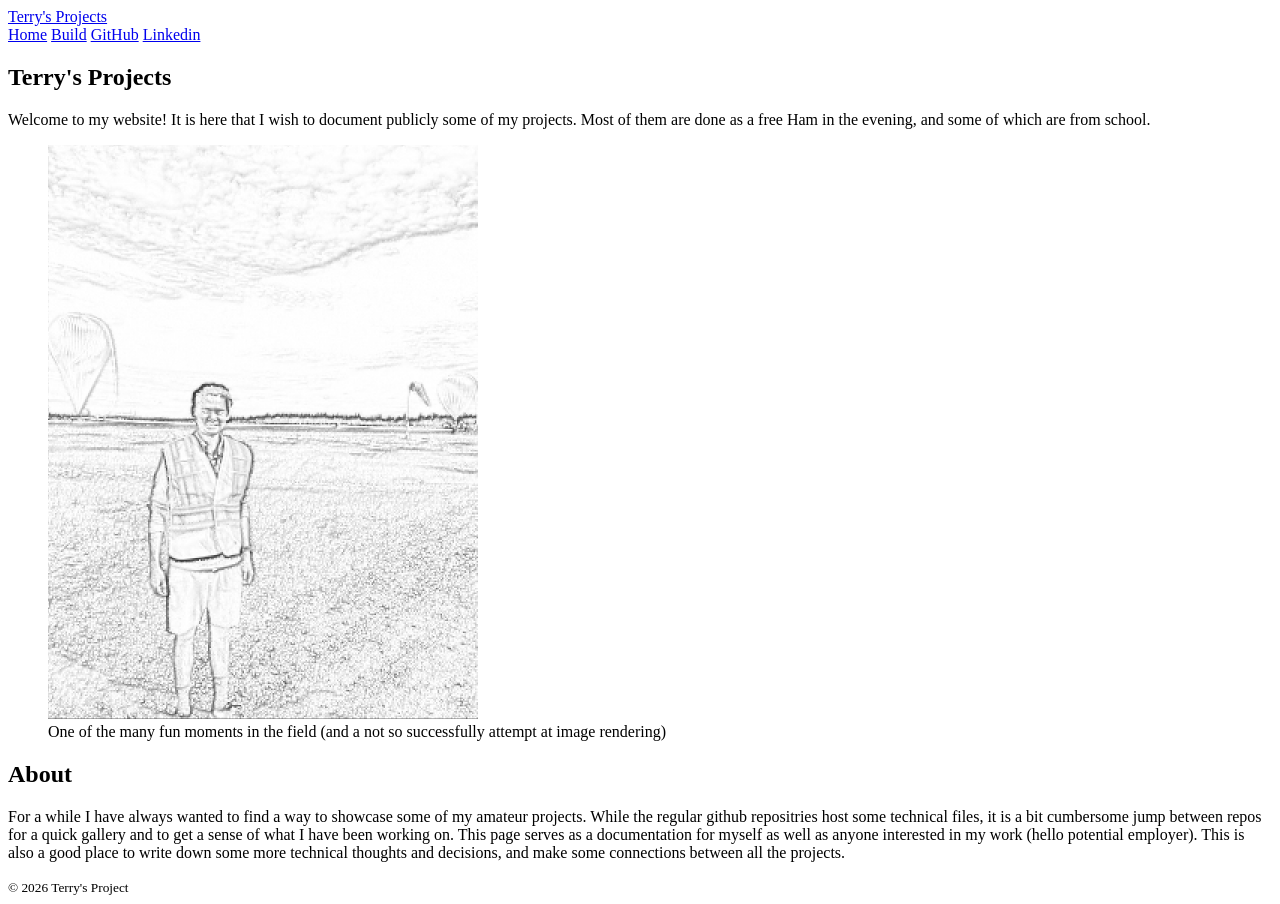
==== index.html @ caa73459 "added intro" ====
<!DOCTYPE html>
<html lang="en">
<head>
  <meta charset="utf-8">
  <meta name="viewport" content="width=device-width, initial-scale=1">
  <title> Terry's Projects</title>
  <meta name="description" content="A short description of the project.">
  <!-- Relative paths (no leading slash) so it works under /YOUR-REPO/ -->
  <link rel="stylesheet" href="assets/style.css">
</head>
<body>

  <header class="site-header">
    <a class="brand" href="./">Terry's Projects</a>
    <nav>
      <a href="./" aria-current="page">Home</a>
      <a href="build.html">Build</a>
      <a href="https://github.com/Terryy315">GitHub</a>
      <a href="https://www.linkedin.com/in/yterry/">Linkedin</a>
    </nav>
  </header>

  <main>

    <!-- Hero / intro -->
    <section class="hero">
      <h1>Terry's Projects</h1>
      <p class="lead">Welcome to my website! It is here that I wish to document publicly some of my projects. Most of them are done as a free Ham in the evening, and some of which are from school.</p>
      <figure>
        <img src="images/habitat.png" alt="Terry in his natural habitat">
        <figcaption>One of the many fun moments in the field (and a not so successfully attempt at image rendering)</figcaption>
      </figure>
    </section>

    <!-- Regular text section -->
    <section>
      <h2>About</h2>
      <p>
        For a while I have always wanted to find a way to showcase some of my amateur projects. While the regular github repositries host some technical files,
	it is a bit cumbersome jump between repos for a quick gallery and to get a sense of what I have been working on. This page serves as a documentation for myself as well as anyone interested in my work (hello potential employer).
	This is also a good place to write down some more technical thoughts and decisions, and make some connections between all the projects. 
      </p>
      <p></p>


  </main>

  <footer class="site-footer">
    <small>&copy; 2026 Terry's Project</small>
  </footer>

</body>
</html>
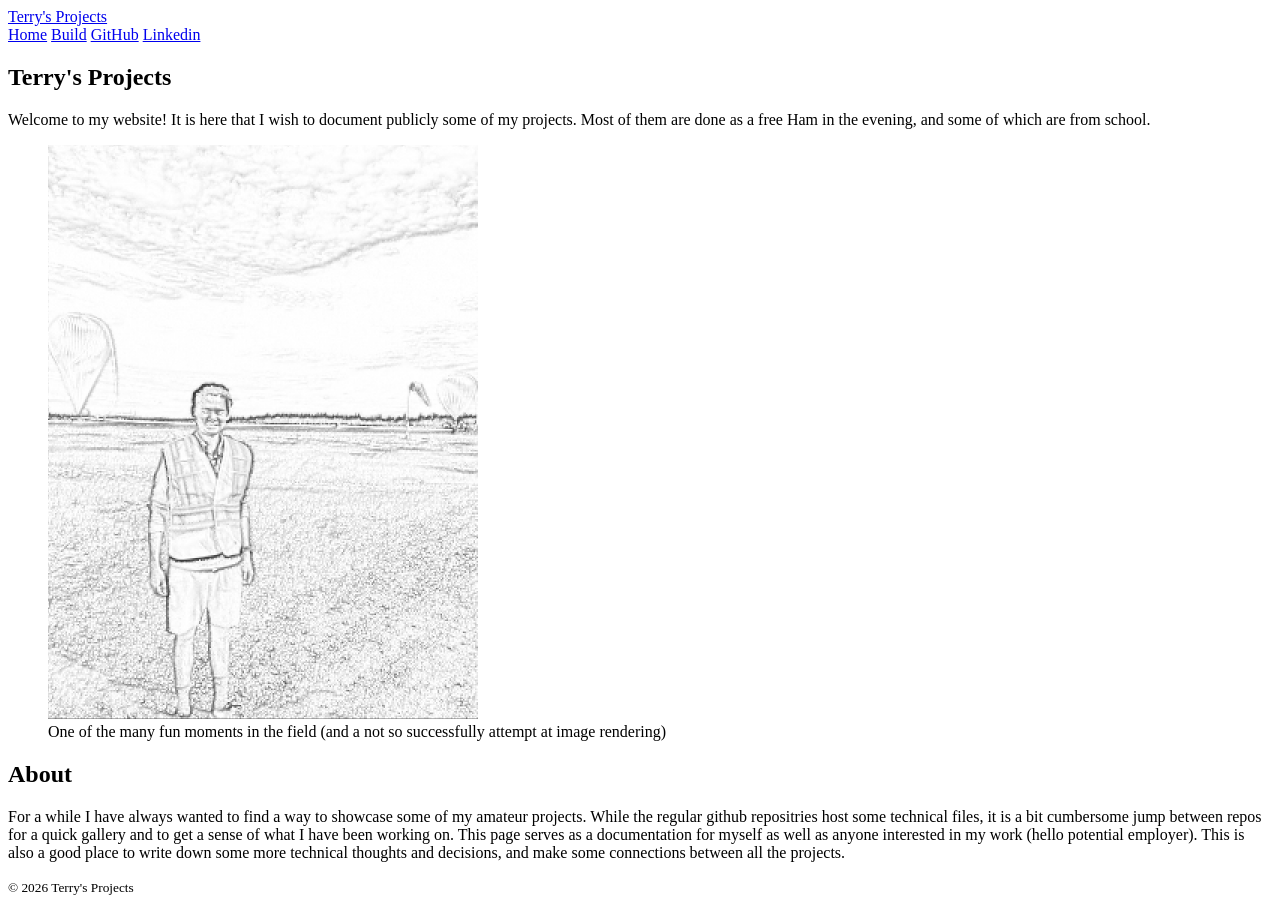
==== commit 9ee9a45f: "added intro" ====
--- a/index.html
+++ b/index.html
@@ -46,7 +46,7 @@
   </main>
 
   <footer class="site-footer">
-    <small>&copy; 2026 Terry's Project</small>
+    <small>&copy; 2026 Terry's Projects</small>
   </footer>
 
 </body>
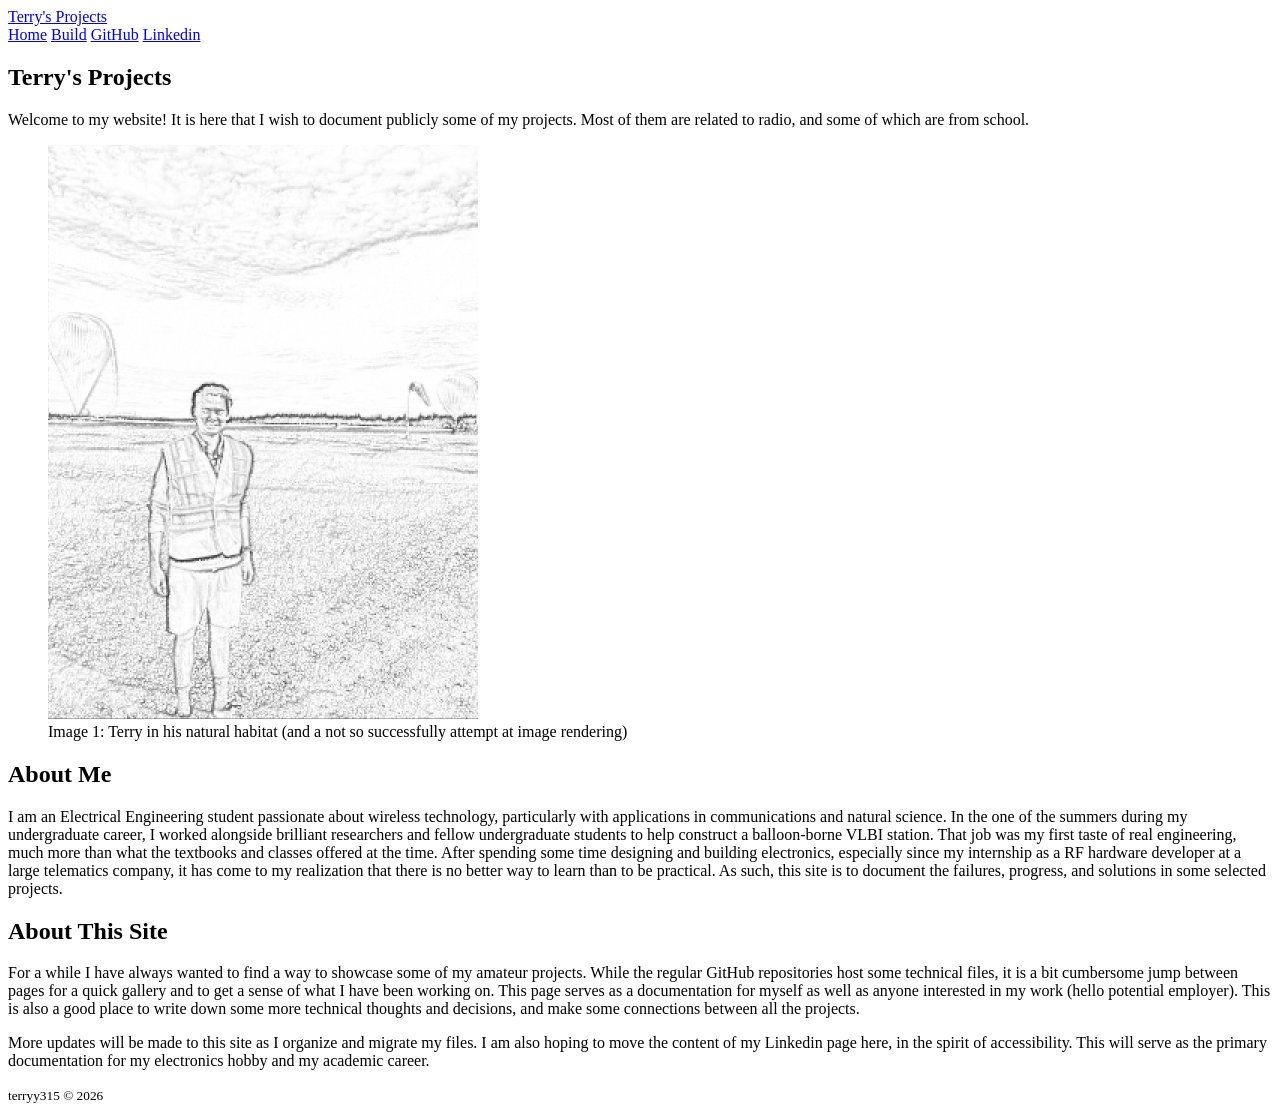
==== commit bee285c3: "fixed image issue" ====
--- a/index.html
+++ b/index.html
@@ -25,28 +25,36 @@
     <!-- Hero / intro -->
     <section class="hero">
       <h1>Terry's Projects</h1>
-      <p class="lead">Welcome to my website! It is here that I wish to document publicly some of my projects. Most of them are done as a free Ham in the evening, and some of which are from school.</p>
+      <p class="lead">Welcome to my website! It is here that I wish to document publicly some of my projects. Most of them are related to radio, and some of which are from school.</p>
       <figure>
         <img src="images/habitat.png" alt="Terry in his natural habitat">
-        <figcaption>One of the many fun moments in the field (and a not so successfully attempt at image rendering)</figcaption>
+        <figcaption>Image 1: Terry in his natural habitat (and a not so successfully attempt at image rendering)</figcaption>
       </figure>
     </section>
 
+    <section>
+      <h2>About Me</h2>
+      <p>
+      I am an Electrical Engineering student passionate about wireless technology, particularly with applications in communications and natural science. In the one of the summers during my undergraduate career, I worked alongside brilliant researchers and fellow undergraduate students to help construct a balloon-borne VLBI station. That job was my first taste of real engineering, much more than what the textbooks and classes offered at the time. After spending some time designing and building electronics, especially since my internship as a RF hardware developer at a large telematics company, it has come to my realization that there is no better way to learn than to be practical. As such, this site is to document the failures, progress, and solutions in some selected projects.
+      </p>
+      <p></p>
+
     <!-- Regular text section -->
     <section>
-      <h2>About</h2>
+      <h2>About This Site</h2>
       <p>
-        For a while I have always wanted to find a way to showcase some of my amateur projects. While the regular github repositries host some technical files,
-	it is a bit cumbersome jump between repos for a quick gallery and to get a sense of what I have been working on. This page serves as a documentation for myself as well as anyone interested in my work (hello potential employer).
+        For a while I have always wanted to find a way to showcase some of my amateur projects. While the regular GitHub repositories host some technical files,
+	it is a bit cumbersome jump between pages for a quick gallery and to get a sense of what I have been working on. This page serves as a documentation for myself as well as anyone interested in my work (hello potential employer).
 	This is also a good place to write down some more technical thoughts and decisions, and make some connections between all the projects. 
       </p>
+      More updates will be made to this site as I organize and migrate my files. I am also hoping to move the content of my Linkedin page here, in the spirit of accessibility. This will serve as the primary documentation for my electronics hobby and my academic career.
       <p></p>
 
 
   </main>
 
   <footer class="site-footer">
-    <small>&copy; 2026 Terry's Projects</small>
+    <small>terryy315 &copy; 2026</small>
   </footer>
 
 </body>
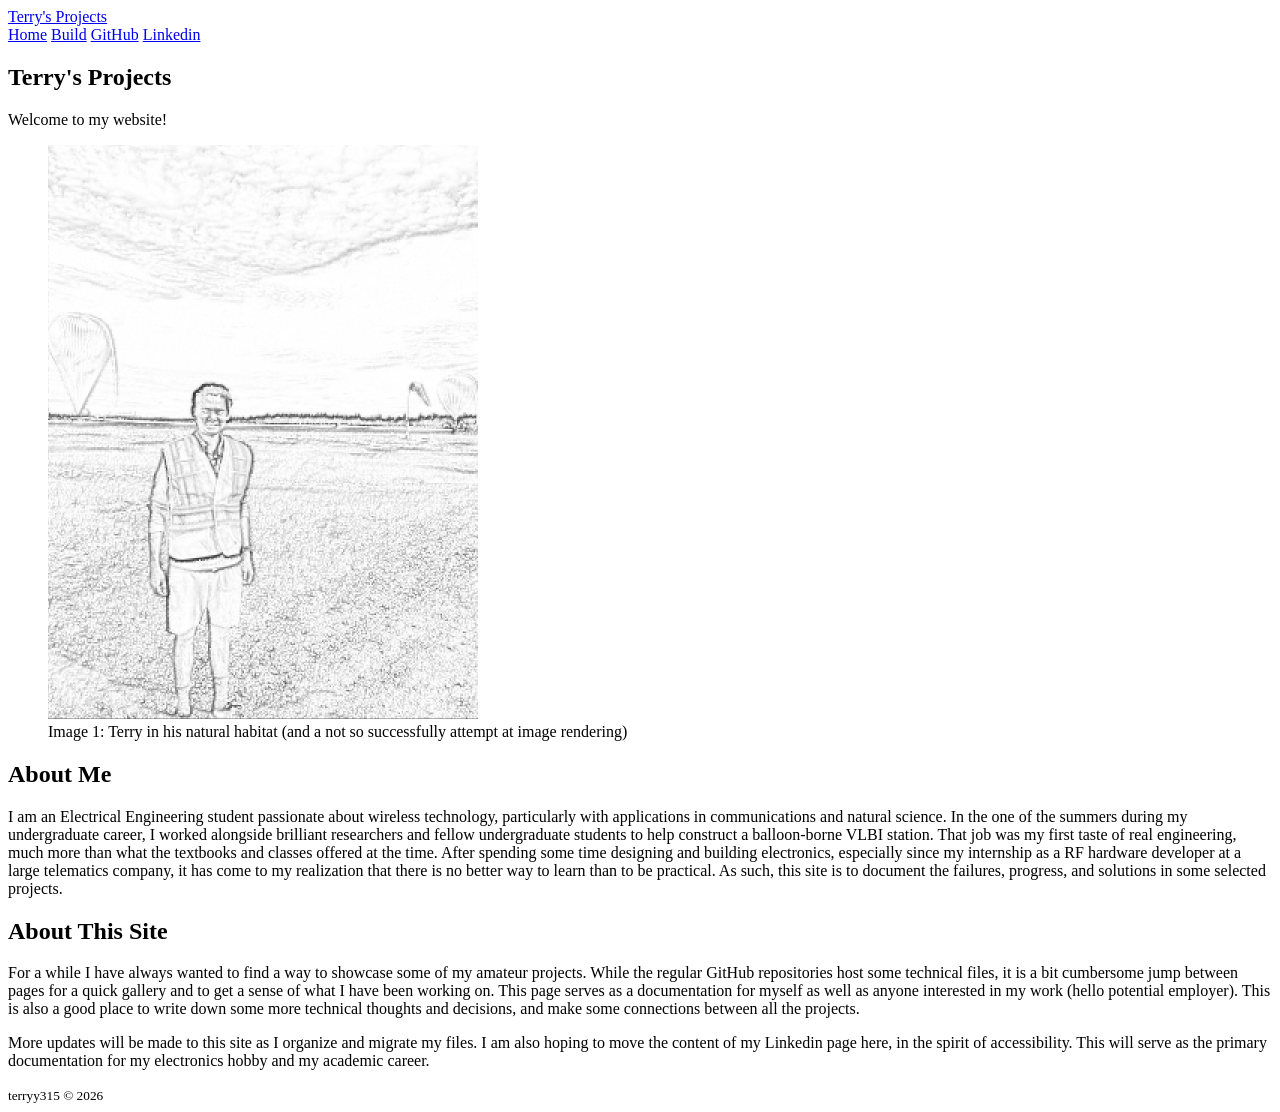
==== commit fc1514d6: "fixed wording" ====
--- a/index.html
+++ b/index.html
@@ -25,7 +25,7 @@
     <!-- Hero / intro -->
     <section class="hero">
       <h1>Terry's Projects</h1>
-      <p class="lead">Welcome to my website! It is here that I wish to document publicly some of my projects. Most of them are related to radio, and some of which are from school.</p>
+      <p class="lead">Welcome to my website!</p>
       <figure>
         <img src="images/habitat.png" alt="Terry in his natural habitat">
         <figcaption>Image 1: Terry in his natural habitat (and a not so successfully attempt at image rendering)</figcaption>
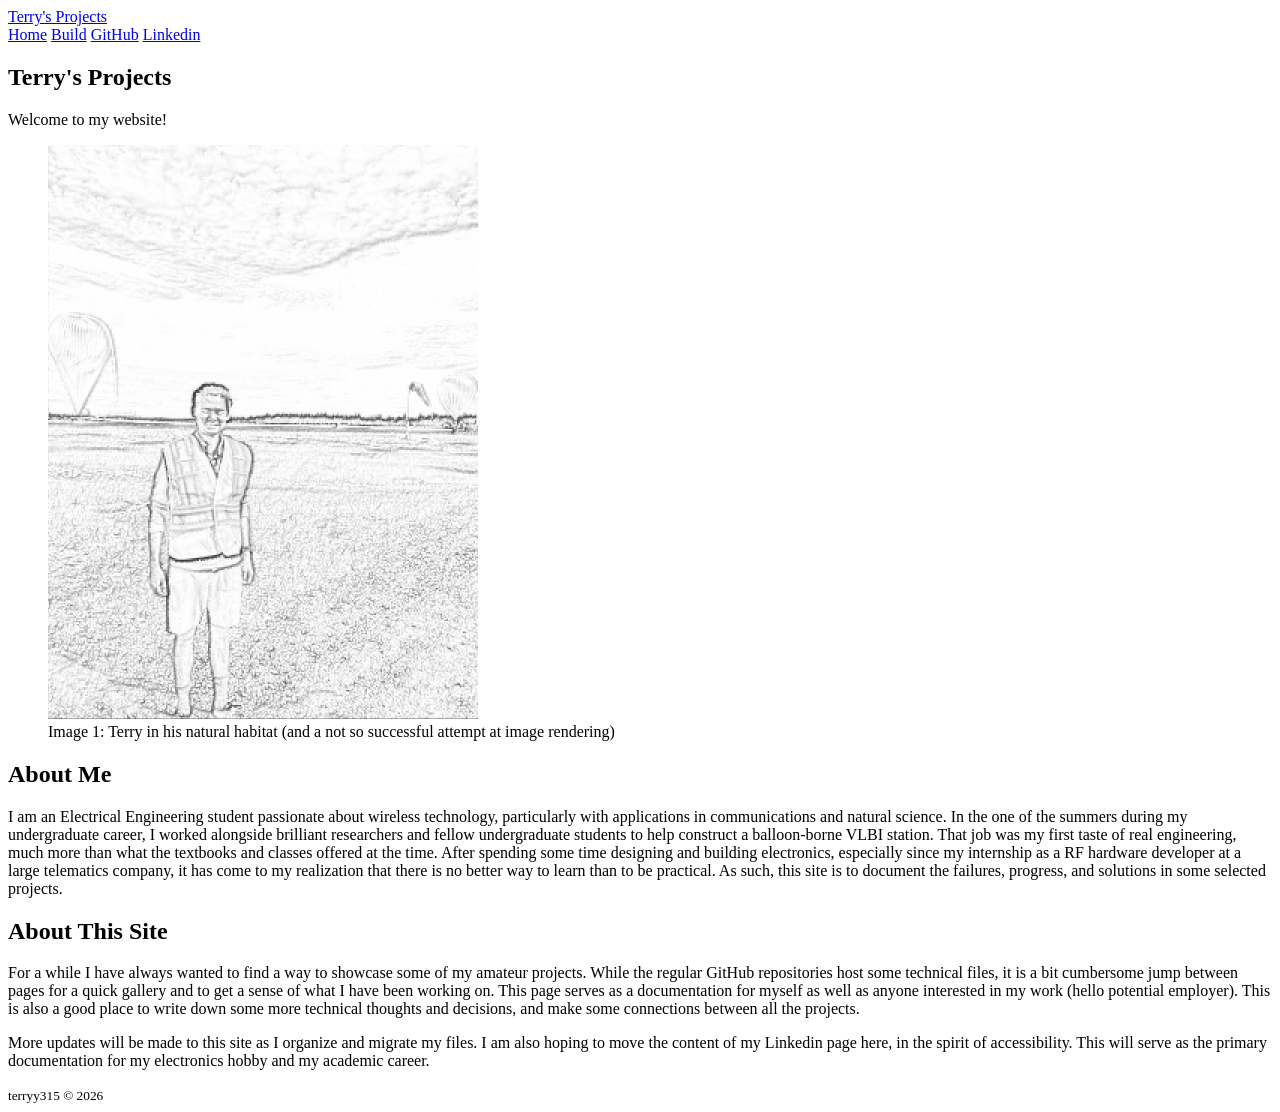
==== commit 046a36ee: "fixed wording" ====
--- a/index.html
+++ b/index.html
@@ -28,7 +28,7 @@
       <p class="lead">Welcome to my website!</p>
       <figure>
         <img src="images/habitat.png" alt="Terry in his natural habitat">
-        <figcaption>Image 1: Terry in his natural habitat (and a not so successfully attempt at image rendering)</figcaption>
+        <figcaption>Image 1: Terry in his natural habitat (and a not so successful attempt at image rendering)</figcaption>
       </figure>
     </section>
 
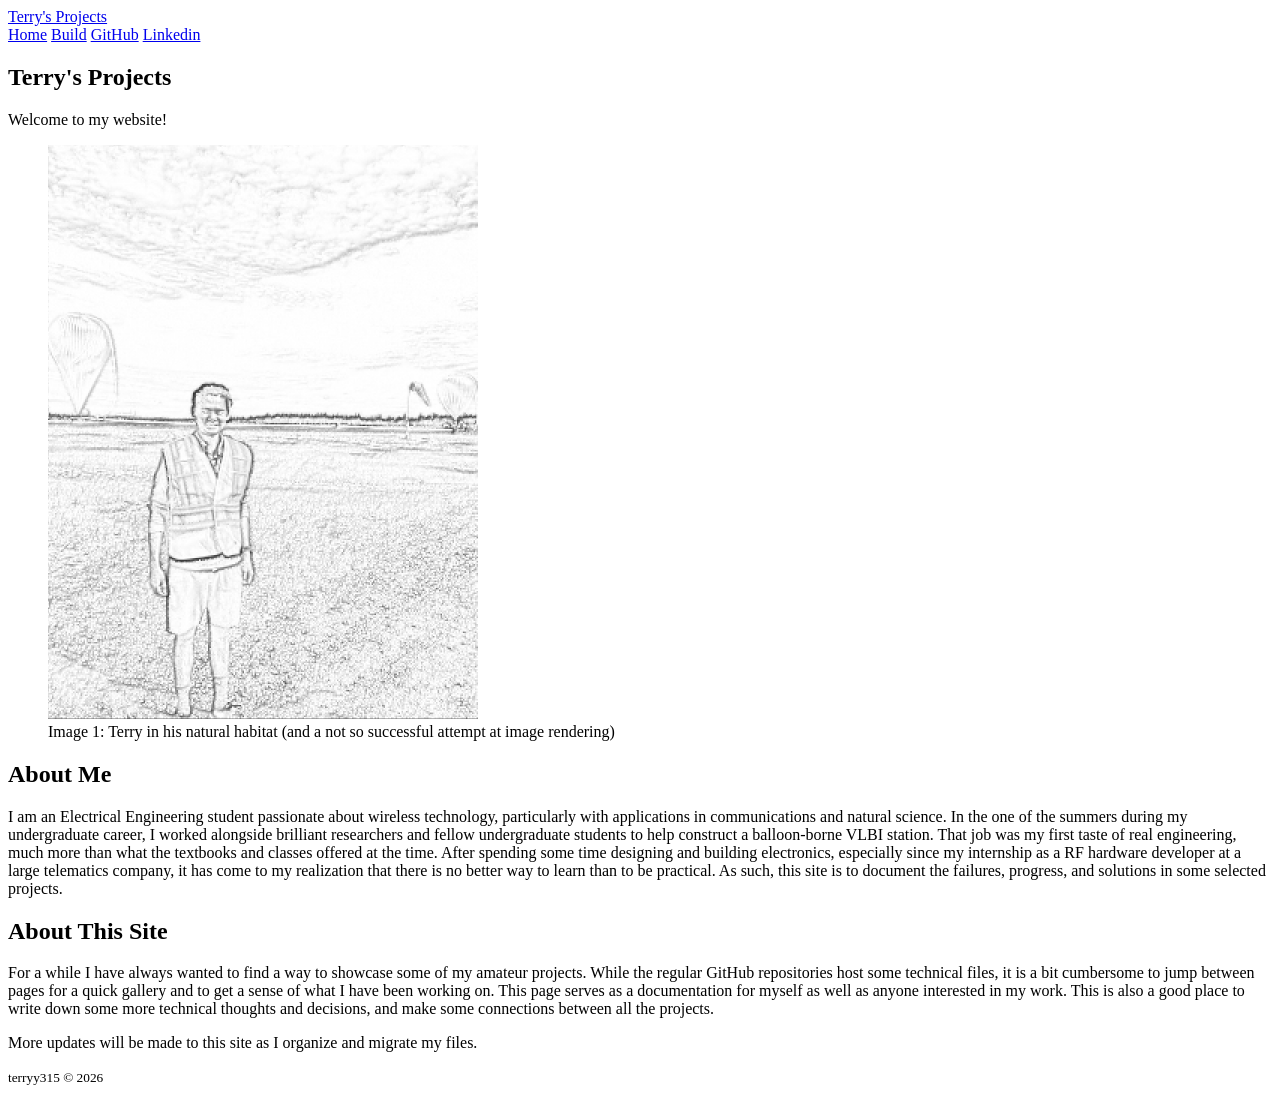
==== commit 95b35393: "fixed wording" ====
--- a/index.html
+++ b/index.html
@@ -44,10 +44,10 @@
       <h2>About This Site</h2>
       <p>
         For a while I have always wanted to find a way to showcase some of my amateur projects. While the regular GitHub repositories host some technical files,
-	it is a bit cumbersome jump between pages for a quick gallery and to get a sense of what I have been working on. This page serves as a documentation for myself as well as anyone interested in my work (hello potential employer).
+	it is a bit cumbersome to jump between pages for a quick gallery and to get a sense of what I have been working on. This page serves as a documentation for myself as well as anyone interested in my work.
 	This is also a good place to write down some more technical thoughts and decisions, and make some connections between all the projects. 
       </p>
-      More updates will be made to this site as I organize and migrate my files. I am also hoping to move the content of my Linkedin page here, in the spirit of accessibility. This will serve as the primary documentation for my electronics hobby and my academic career.
+      More updates will be made to this site as I organize and migrate my files.
       <p></p>
 
 
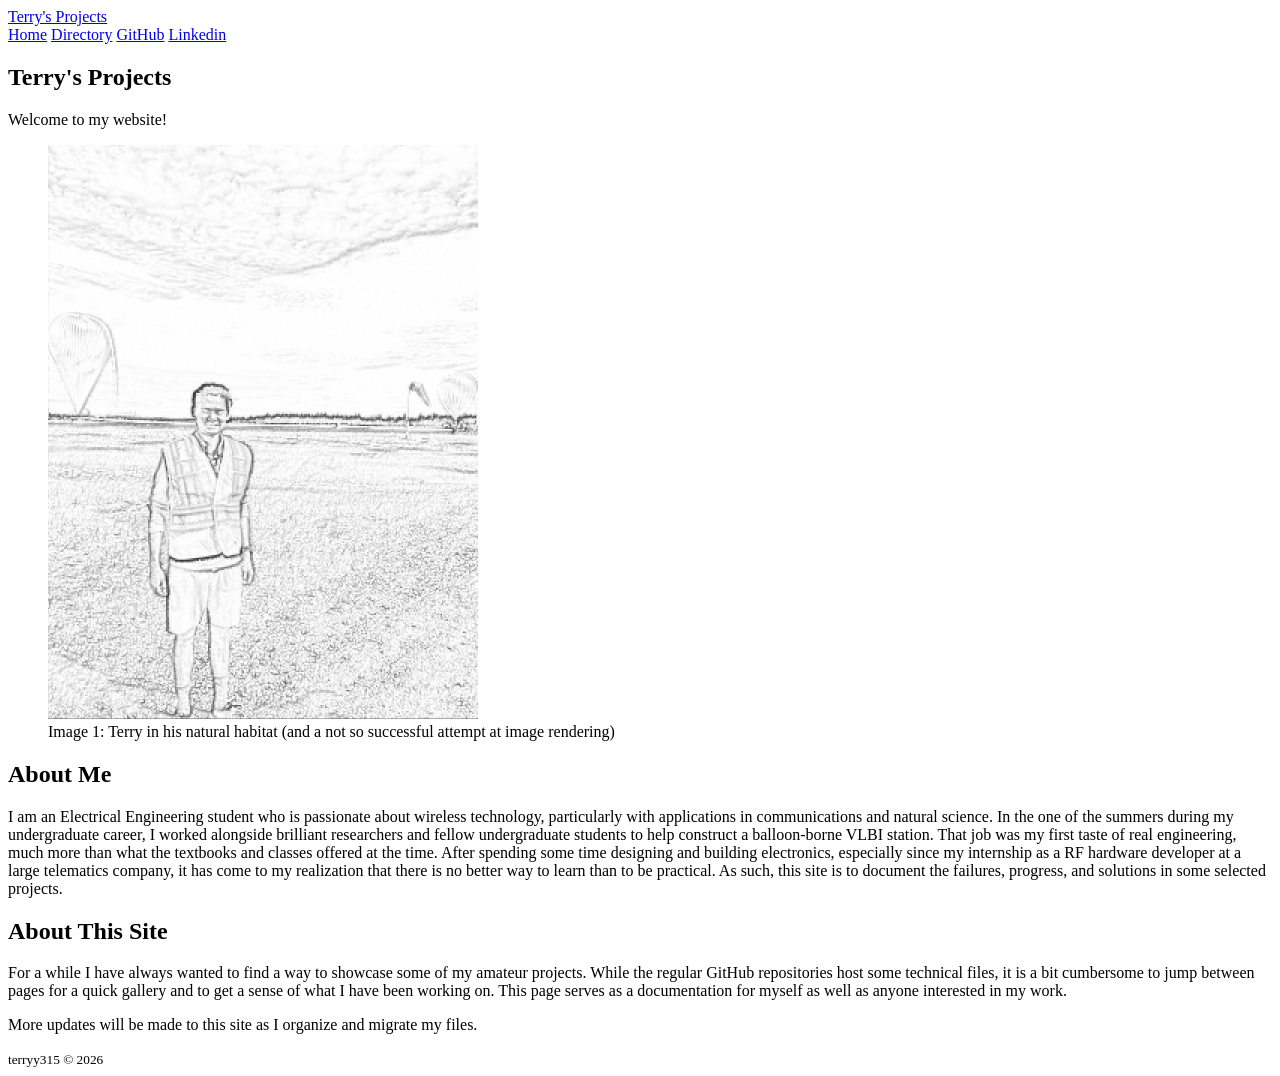
==== commit 904615b0: "added directory" ====
--- a/index.html
+++ b/index.html
@@ -14,7 +14,7 @@
     <a class="brand" href="./">Terry's Projects</a>
     <nav>
       <a href="./" aria-current="page">Home</a>
-      <a href="build.html">Build</a>
+      <a href="directory.html">Directory</a>
       <a href="https://github.com/Terryy315">GitHub</a>
       <a href="https://www.linkedin.com/in/yterry/">Linkedin</a>
     </nav>
@@ -35,7 +35,7 @@
     <section>
       <h2>About Me</h2>
       <p>
-      I am an Electrical Engineering student passionate about wireless technology, particularly with applications in communications and natural science. In the one of the summers during my undergraduate career, I worked alongside brilliant researchers and fellow undergraduate students to help construct a balloon-borne VLBI station. That job was my first taste of real engineering, much more than what the textbooks and classes offered at the time. After spending some time designing and building electronics, especially since my internship as a RF hardware developer at a large telematics company, it has come to my realization that there is no better way to learn than to be practical. As such, this site is to document the failures, progress, and solutions in some selected projects.
+      I am an Electrical Engineering student who is passionate about wireless technology, particularly with applications in communications and natural science. In the one of the summers during my undergraduate career, I worked alongside brilliant researchers and fellow undergraduate students to help construct a balloon-borne VLBI station. That job was my first taste of real engineering, much more than what the textbooks and classes offered at the time. After spending some time designing and building electronics, especially since my internship as a RF hardware developer at a large telematics company, it has come to my realization that there is no better way to learn than to be practical. As such, this site is to document the failures, progress, and solutions in some selected projects.
       </p>
       <p></p>
 
@@ -45,7 +45,6 @@
       <p>
         For a while I have always wanted to find a way to showcase some of my amateur projects. While the regular GitHub repositories host some technical files,
 	it is a bit cumbersome to jump between pages for a quick gallery and to get a sense of what I have been working on. This page serves as a documentation for myself as well as anyone interested in my work.
-	This is also a good place to write down some more technical thoughts and decisions, and make some connections between all the projects. 
       </p>
       More updates will be made to this site as I organize and migrate my files.
       <p></p>
